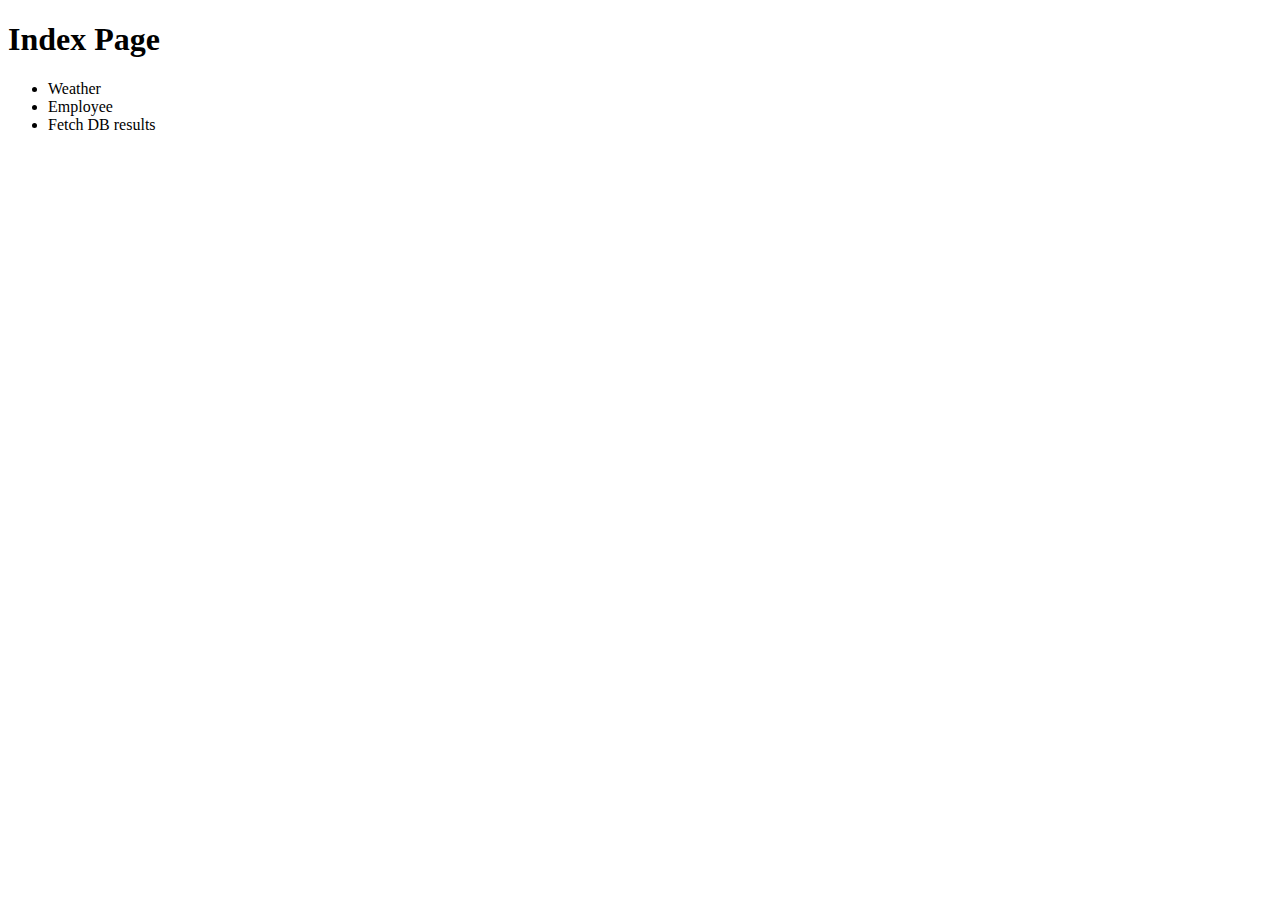
==== src/main/resources/templates/index.html @ 6a1bb867 "addiing files via upload" ====
<!doctype html>
<html lang="en">
<head>
    <meta charset="UTF-8">
    <meta name="viewport"
          content="width=device-width, user-scalable=no, initial-scale=1.0, maximum-scale=1.0, minimum-scale=1.0">
    <meta http-equiv="X-UA-Compatible" content="ie=edge">
    <title>Weather API index page</title>
</head>
<body>
<h1>Index Page</h1>
<div> 
<ul>
<li><a class="btn btn-success" th:href="@{/weather}">Weather</a></li>
<li><a class="btn btn-success" th:href="@{/employee}">Employee</a></li>
<li><a class="btn btn-success" th:href="@{/fetchDbData}">Fetch DB results</a></li>
</ul>

</div>
</body>
</html>
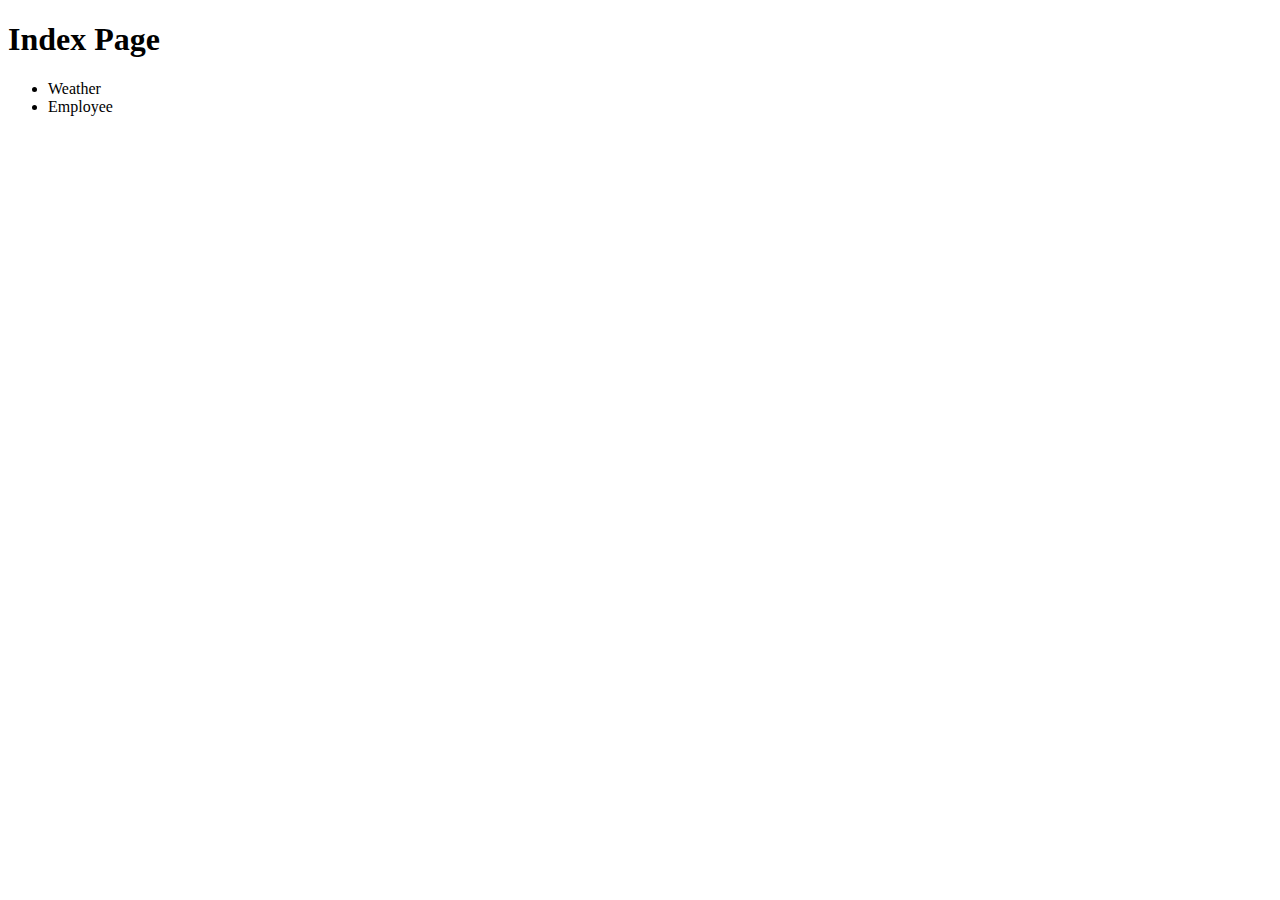
==== commit f8d4ed2d: "updated code" ====
--- a/src/main/resources/templates/index.html
+++ b/src/main/resources/templates/index.html
@@ -13,7 +13,6 @@
 <ul>
 <li><a class="btn btn-success" th:href="@{/weather}">Weather</a></li>
 <li><a class="btn btn-success" th:href="@{/employee}">Employee</a></li>
-<li><a class="btn btn-success" th:href="@{/fetchDbData}">Fetch DB results</a></li>
 </ul>
 
 </div>
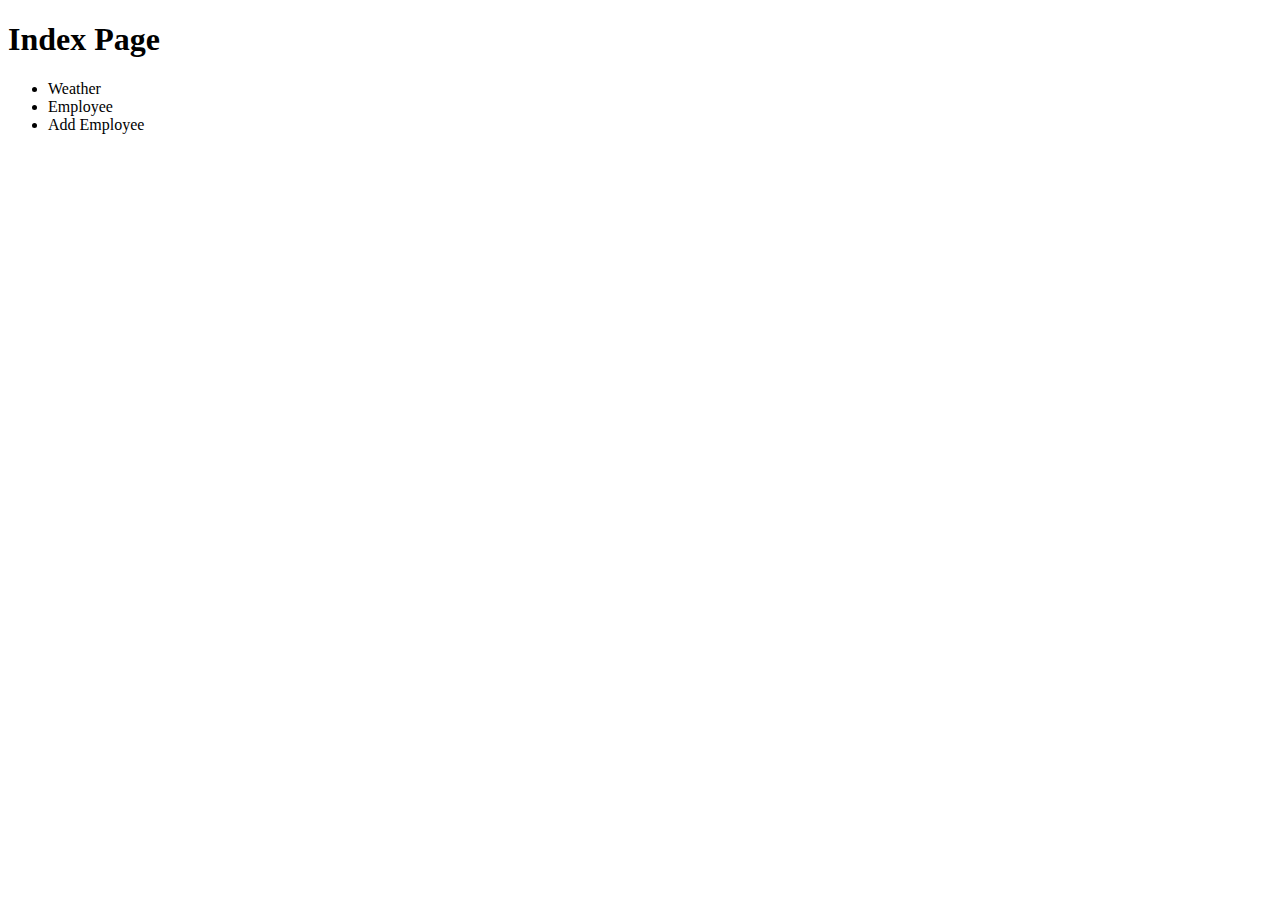
==== commit b34a8ca2: "updated sarans code" ====
--- a/src/main/resources/templates/index.html
+++ b/src/main/resources/templates/index.html
@@ -13,6 +13,7 @@
 <ul>
 <li><a class="btn btn-success" th:href="@{/weather}">Weather</a></li>
 <li><a class="btn btn-success" th:href="@{/employee}">Employee</a></li>
+<li><a class="btn btn-success" th:href="@{/addEmployee}">Add Employee</a></li>
 </ul>
 
 </div>
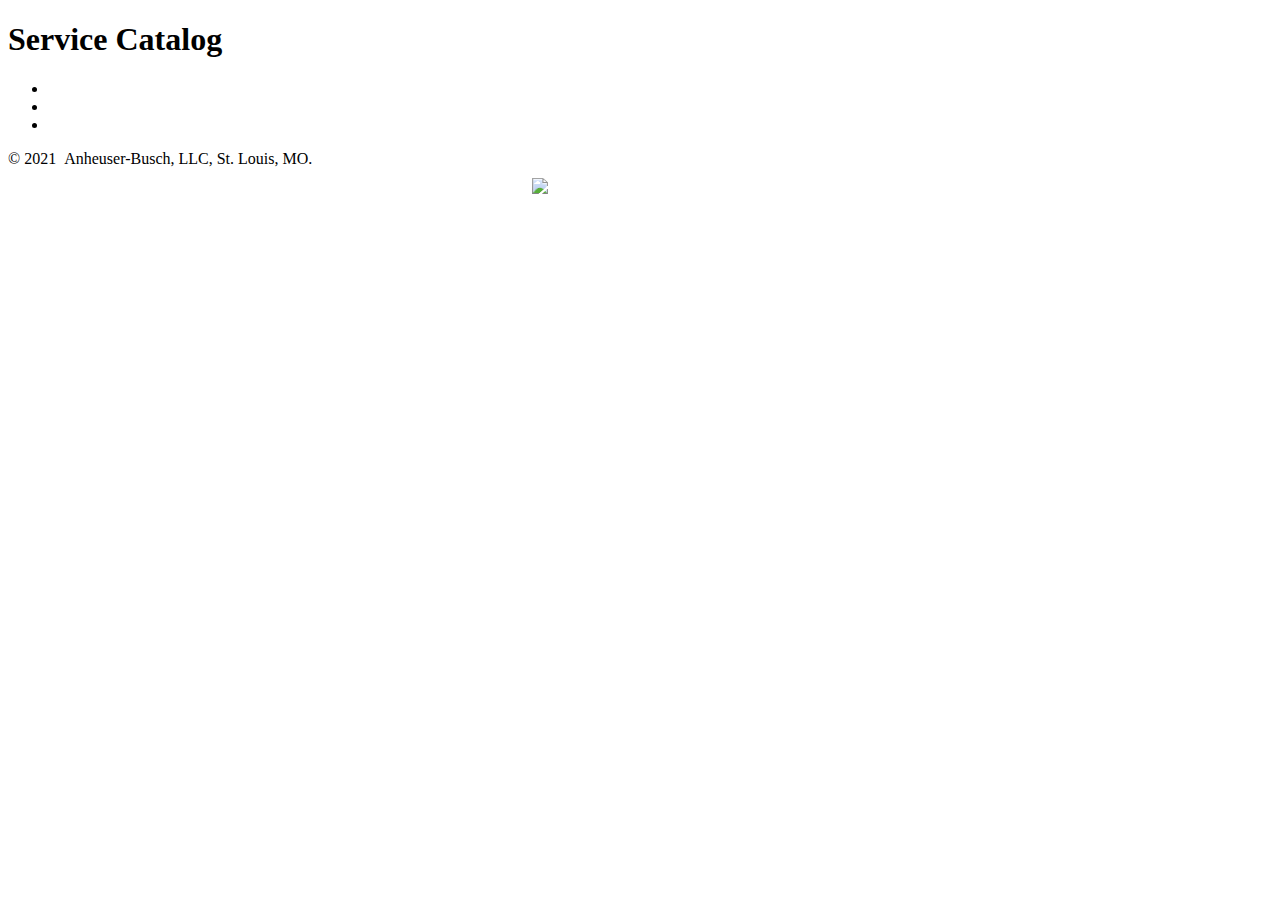
==== commit 1ceed259: "added logo" ====
--- a/src/main/resources/templates/index.html
+++ b/src/main/resources/templates/index.html
@@ -1,21 +1,32 @@
-<!doctype html>
-<html lang="en">
-<head>
-    <meta charset="UTF-8">
-    <meta name="viewport"
-          content="width=device-width, user-scalable=no, initial-scale=1.0, maximum-scale=1.0, minimum-scale=1.0">
-    <meta http-equiv="X-UA-Compatible" content="ie=edge">
-    <title>Weather API index page</title>
-</head>
-<body>
-<h1>Index Page</h1>
-<div> 
-<ul>
-<li><a class="btn btn-success" th:href="@{/weather}">Weather</a></li>
-<li><a class="btn btn-success" th:href="@{/employee}">Employee</a></li>
-<li><a class="btn btn-success" th:href="@{/addEmployee}">Add Employee</a></li>
-</ul>
-
-</div>
-</body>
+<!doctype html>
+<html lang="en">
+<head>
+    <meta charset="UTF-8">
+    <meta name="viewport"
+          content="width=device-width, user-scalable=no, initial-scale=1.0, maximum-scale=1.0, minimum-scale=1.0">
+    <meta http-equiv="X-UA-Compatible" content="ie=edge">
+    <title>ABI API Factory Demo-0</title>
+</head>
+<body background="login_background_new.jpg" style=" width: 1000px; height: 655px; border:none; border-radius:3px;">
+<h1>Service Catalog</h1>
+<div> 
+<ul>
+<li><a style = "color: #ffffff" class="btn btn-success" th:href="@{/weather}">Weather</a></li>
+<li><a style = "color: #ffffff" class="btn btn-success" th:href="@{/employee}">Employee</a></li>
+<li><a style = "color: #ffffff" class="btn btn-success" th:href="@{/addEmployee}">Add Employee</a></li>
+</ul>
+</div>
+<div class="footer-content labelWhite12thin">
+	©  2021 &nbsp;Anheuser-Busch, LLC, St. Louis, MO.
+	&nbsp;
+</div>
+<div style="position: relative; box-sizing: border-box; -moz-box-sizing: border-box;
+		width: 100%; margin: 10px 0px 0px 0px;
+		font: normal 11px Arial, Helvetica, sans-serif; color: #ffffff; text-align: center;">
+	<div style="margin: 5px 0px 0px 0px;">
+		<div style="display: inline-block; margin: 6px 0px 0px 0px;">Powered by</div>
+		<img src="dxc_logo.png" border="0" style="vertical-align: top; margin: 0px 0px 0px 3px;">
+	</div>
+</div>
+</body>
 </html>